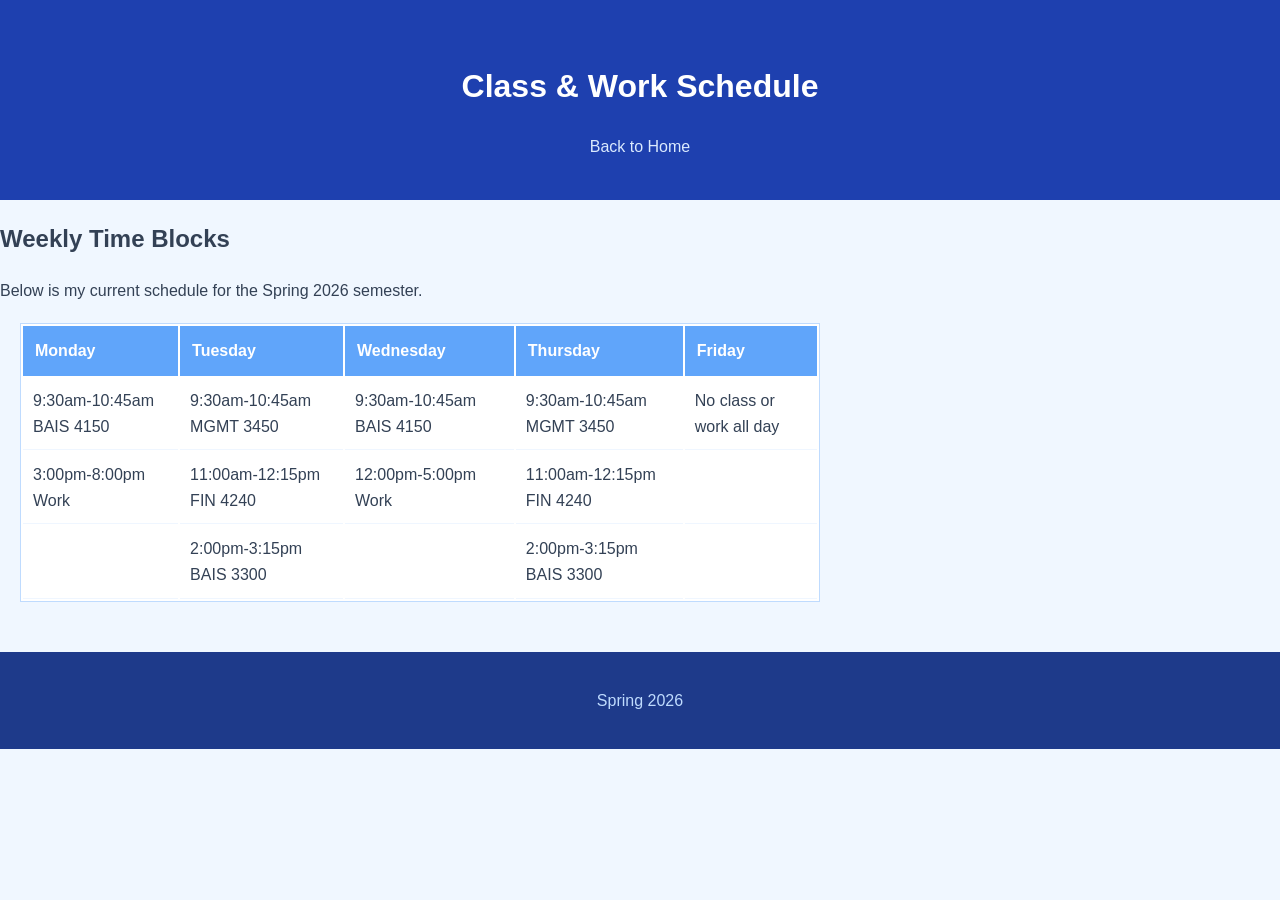
==== schedule.html @ 658b0f0e "Schedule page created created schedule.html and made it accurate to my class schedule this semester" ====
<!DOCTYPE html>
<html lang="en">
<head>
    <meta charset="UTF-8">
    <meta name="viewport" content="width=device-width, initial-scale=1.0">
    <title>Schedule | Website</title>
    <link rel="stylesheet" href="style/stylesheet.css">
</head>
<body>

    <header>
        <h1>Class & Work Schedule</h1>
        <nav>
            <a href="index.html">Back to Home</a>
        </nav>
    </header>

    <main>
        <section>
            <h2>Weekly Time Blocks</h2>
            <p>Below is my current schedule for the Spring 2026 semester.</p>
            
            <table>
                <thead>
                    <tr>
                        <th>Monday</th>
                        <th>Tuesday</th>
                        <th>Wednesday</th>
                        <th>Thursday</th>
                        <th>Friday</th>
                    </tr>
                </thead>
                <tbody>
                    <tr>
                        <td>9:30am-10:45am BAIS 4150</td>
                        <td>9:30am-10:45am MGMT 3450</td>
                        <td>9:30am-10:45am BAIS 4150</td>
                        <td>9:30am-10:45am MGMT 3450</td>
                        <td>No class or work all day</td>
                    </tr>
                    <tr>
                        <td>3:00pm-8:00pm Work</td>
                        <td>11:00am-12:15pm FIN 4240</td>
                        <td>12:00pm-5:00pm Work</td>
                        <td>11:00am-12:15pm FIN 4240</td>
                        <td></td>
                    </tr>
                    <tr>
                        <td></td>
                        <td>2:00pm-3:15pm BAIS 3300</td>
                        <td></td>
                        <td>2:00pm-3:15pm BAIS 3300</td>
                        <td></td>
                    </tr>
                </tbody>
            </table>
        </section>
    </main>

    <footer>
        <p>Spring 2026</p>
    </footer>

</body>
</html>
---- style/stylesheet.css ----
body {
    font-family: Arial, sans-serif;
    line-height: 1.6;
    background-color: #f0f7ff;
    color: #334155;
    margin: 0;
    padding: 0;
}

header {
    background-color: #1e40af;
    color: #ffffff;
    padding: 40px;
    text-align: center;
}

nav a {
    color: #dbeafe;
    text-decoration: none;
    padding: 10px;
}

nav a:hover {
    color: #ffffff;
    text-decoration: underline;
}

table {
    width: 90%;
    max-width: 800px;
    margin: 20px;
    background-color: #ffffff;
    border: 1px solid #bfdbfe;
}

th {
    background-color: #60a5fa;
    color: white;
    padding: 12px;
    text-align: left;
}

td {
    padding: 10px;
    border-bottom: 1px solid #eff6ff;
}

.callout-box {
    background-color: #dbeafe;
    border: 5px solid #3b82f6;
    padding: 25px;
    margin: 35px;
    max-width: 600px;
    border-radius: 12px;
}

footer {
    text-align: center;
    padding: 20px;
    background-color: #1e3a8a;
    color: #bfdbfe;
    margin-top: 50px;
}
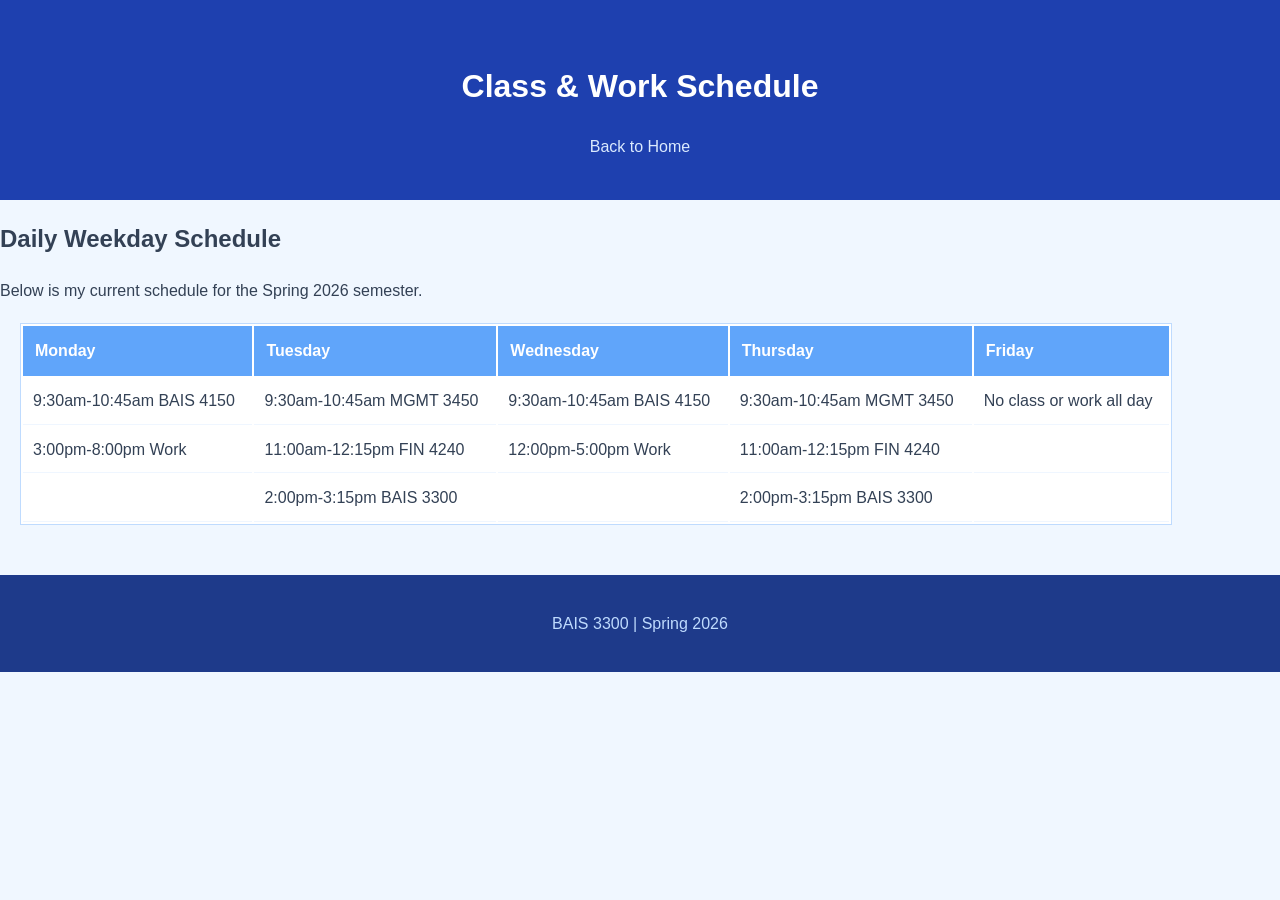
==== commit 15b67b25: "Final revisions + gitignore .gitignore file create and final edits made" ====
--- a/schedule.html
+++ b/schedule.html
@@ -17,7 +17,7 @@
 
     <main>
         <section>
-            <h2>Weekly Time Blocks</h2>
+            <h2>Daily Weekday Schedule</h2>
             <p>Below is my current schedule for the Spring 2026 semester.</p>
             
             <table>
@@ -58,7 +58,7 @@
     </main>
 
     <footer>
-        <p>Spring 2026</p>
+        <p>BAIS 3300 | Spring 2026</p>
     </footer>
 
 </body>
--- a/style/stylesheet.css
+++ b/style/stylesheet.css
@@ -27,7 +27,6 @@
 
 table {
     width: 90%;
-    max-width: 800px;
     margin: 20px;
     background-color: #ffffff;
     border: 1px solid #bfdbfe;
